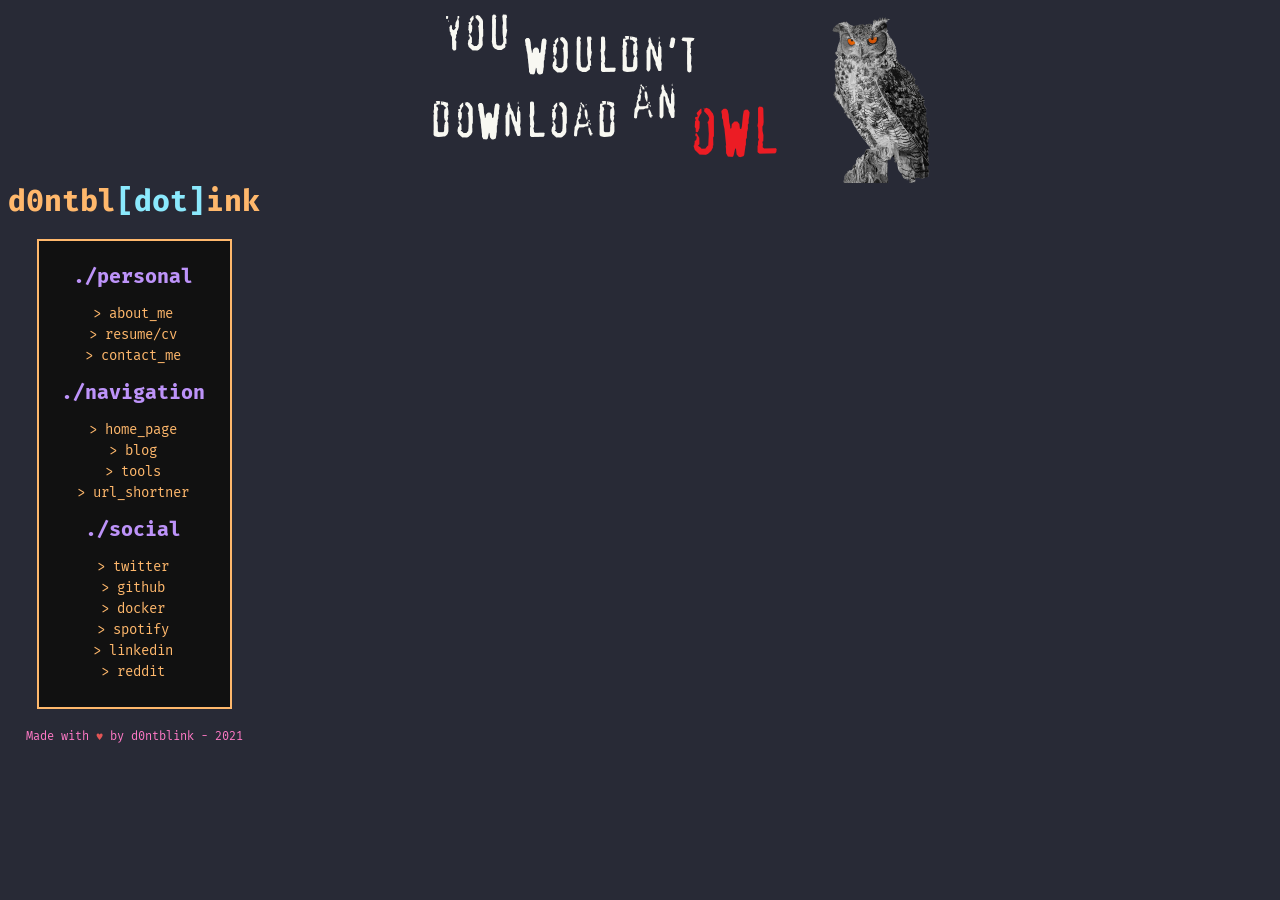
==== website/index.html @ 244cef08 "intial commit" ====
<html>
<head>
    <meta charset='utf-8'>
    <title>d0ntbl.ink_h0me_page🦉💻</title>
    <link rel="stylesheet" type="text/css" href="./css/main.css">
    <link rel="icon" type="image/ico" href="./img/favicon.png">
    <meta property="url" content="https://d0ntbl.ink" />
    <meta property="title" content="d0ntbl.ink_home_page🦉💻<" />
    <meta property="description" content="home page index" />
</head>
    <body>
        <img src="./img/banner.png" alt="you wouldnt download an owl" width="600" height="175">
        <div id="vcontainer"><div id="hcontainer">
            <h1><a href="/">d0ntbl<font color="#8be9fd">[dot]</font>ink</a></h1>
            <div id="content">
                <h2>./personal</h2>
                    <a href="https://blog.d0ntbl.ink/aboutme/">> about_me</a>
                    <br><a target="_blank" href="https://blog.d0ntbl.ink/resume">> resume/cv</a>
                    <br><a href = "mailto: me@d0ntbl.ink">> contact_me</a>
                <h2>./navigation</h2>
                    <a target="_blank" href="https://d0ntbl.ink">> home_page</a>
                    <br><a target="_blank" href="https://blog.d0ntbl.ink">> blog</a>
                    <br><a target="_blank" href="https://tools.d0ntbl.ink">> tools</a>
                    <br><a target="_blank" href="https://s.d0ntbl.ink">> url_shortner</a>
                <h2>./social</h2>
                    <a target="_blank" href="https://twitter.com/d0ntblinktweets">> twitter</a>
                    <br><a target="_blank" href="https://github.com/d0ntblink">> github</a>
                    <br><a target="_blank" href="https://hub.docker.com/u/d0ntblink">> docker</a>
                    <br><a target="_blank" href="https://open.spotify.com/user/22ttkhngi5b5j5lxmuppwiw7a">> spotify</a>
                    <br><a target="_blank" href="https://linkedin.com/in/garykh">> linkedin</a>
                    <br><a target="_blank" href="https://reddit.com/u/Garshasb">> reddit</a>
                </div>
                <div id="footer">Made with <span style="color: #e25555;">&hearts;</span> by d0ntblink - 2021</div>
            </div>
        </div>
    </body>
</html>
---- website/css/main.css ----
@import url('https://fonts.googleapis.com/css2?family=Fira+Mono&display=swap');
body {
    background-color: #282a36;
    font-family: 'Fira Mono', monospace;
    text-align: center;
  }
  h1 {
    font-size: 30px;
    text-align: center;
  }
  h2 {
    font-size: 20px;
    color: #bd93f9;
    line-height: 1em;
    text-align: center;
  }
  a {
    font-style: normal;
    color: #ffb86c;
    text-decoration: none;
  }
  a:hover {
    color: #ff79c6;
  }
  p {
    width: auto;
    max-width: 927px;
    position: relative;
    font-size: 12px;
    line-height: 50%;
  }
  #hcontainer {
    display: table-cell;
    vertical-align: middle;
    text-align: center;
    color: #ff79c6;
  }
  #content {
    display: inline-table;
    border: #ffb86c 2px solid;
    background-color: #111111;
    vertical-align: middle;
    text-align: center;
    font-size: 14px;
    line-height: 1.5em;
    padding: 25px 25px 25px 22px;
  }
  #footer {
    font-size: 12px;
    padding-top: 20px;
    text-align: center;
  }
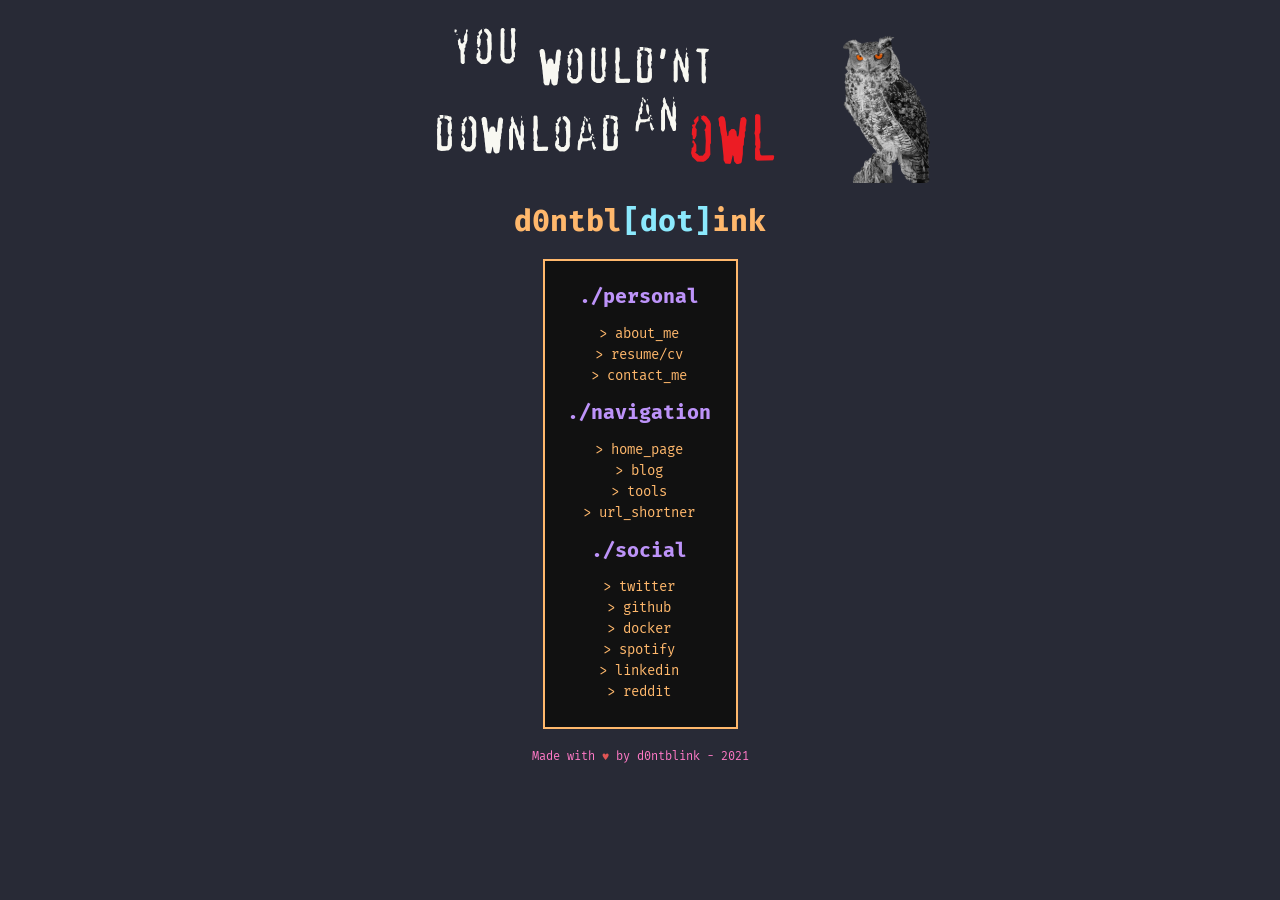
==== commit f52b5bc7: "website is now centred and banner changed to teransparent" ====
--- a/website/index.html
+++ b/website/index.html
@@ -9,7 +9,7 @@
     <meta property="description" content="home page index" />
 </head>
     <body>
-        <img src="./img/banner.png" alt="you wouldnt download an owl" width="600" height="175">
+        <img src="./img/banner_ter.png" alt="you wouldnt download an owl" width="600" height="175">
         <div id="vcontainer"><div id="hcontainer">
             <h1><a href="/">d0ntbl<font color="#8be9fd">[dot]</font>ink</a></h1>
             <div id="content">
@@ -18,10 +18,10 @@
                     <br><a target="_blank" href="https://blog.d0ntbl.ink/resume">> resume/cv</a>
                     <br><a href = "mailto: me@d0ntbl.ink">> contact_me</a>
                 <h2>./navigation</h2>
-                    <a target="_blank" href="https://d0ntbl.ink">> home_page</a>
-                    <br><a target="_blank" href="https://blog.d0ntbl.ink">> blog</a>
-                    <br><a target="_blank" href="https://tools.d0ntbl.ink">> tools</a>
-                    <br><a target="_blank" href="https://s.d0ntbl.ink">> url_shortner</a>
+                    <a target="_self" href="https://d0ntbl.ink">> home_page</a>
+                    <br><a target="_self" href="https://blog.d0ntbl.ink">> blog</a>
+                    <br><a target="_self" href="https://tools.d0ntbl.ink">> tools</a>
+                    <br><a target="_self" href="https://s.d0ntbl.ink">> url_shortner</a>
                 <h2>./social</h2>
                     <a target="_blank" href="https://twitter.com/d0ntblinktweets">> twitter</a>
                     <br><a target="_blank" href="https://github.com/d0ntblink">> github</a>
--- a/website/css/main.css
+++ b/website/css/main.css
@@ -30,7 +30,6 @@
     line-height: 50%;
   }
   #hcontainer {
-    display: table-cell;
     vertical-align: middle;
     text-align: center;
     color: #ff79c6;
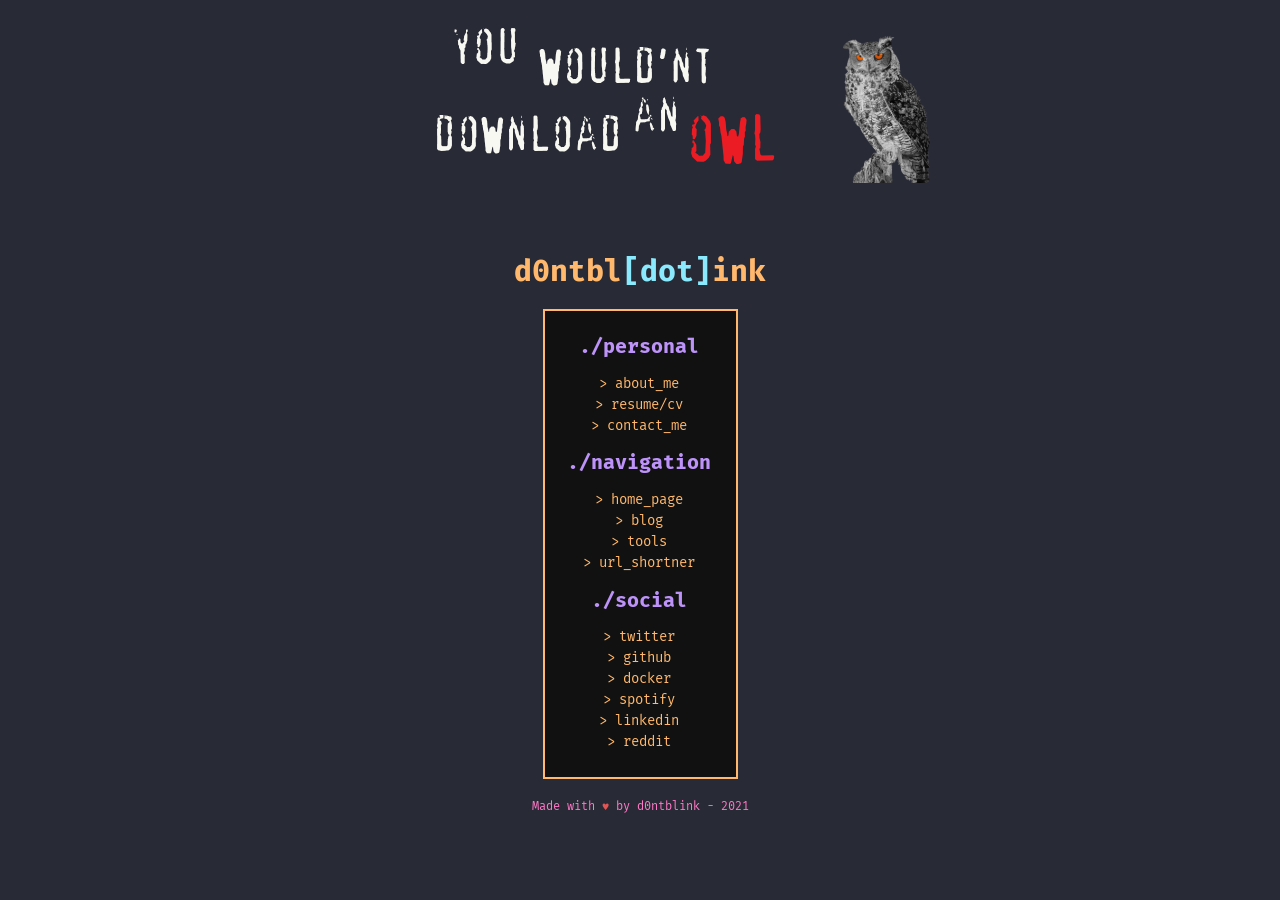
==== commit b9d2ad23: "added a 404 page" ====
--- a/website/index.html
+++ b/website/index.html
@@ -1,21 +1,21 @@
 <html>
-<head>
-    <meta charset='utf-8'>
-    <title>d0ntbl.ink_h0me_page🦉💻</title>
-    <link rel="stylesheet" type="text/css" href="./css/main.css">
-    <link rel="icon" type="image/ico" href="./img/favicon.png">
-    <meta property="url" content="https://d0ntbl.ink" />
-    <meta property="title" content="d0ntbl.ink_home_page🦉💻<" />
-    <meta property="description" content="home page index" />
-</head>
+    <head>
+        <meta charset='utf-8'>
+        <title>d0ntbl.ink_h0me_page🦉💻</title>
+        <link rel="stylesheet" type="text/css" href="./css/style.css">
+        <link rel="icon" type="image/ico" href="./img/favicon.png">
+        <meta property="url" content="https://d0ntbl.ink" />
+        <meta property="title" content="d0ntbl.ink_home_page🦉💻<" />
+        <meta property="description" content="home page index" />
+    </head>
     <body>
         <img src="./img/banner_ter.png" alt="you wouldnt download an owl" width="600" height="175">
         <div id="vcontainer"><div id="hcontainer">
             <h1><a href="/">d0ntbl<font color="#8be9fd">[dot]</font>ink</a></h1>
             <div id="content">
                 <h2>./personal</h2>
-                    <a href="https://blog.d0ntbl.ink/aboutme/">> about_me</a>
-                    <br><a target="_blank" href="https://blog.d0ntbl.ink/resume">> resume/cv</a>
+                    <a target="_self" href="https://blog.d0ntbl.ink/aboutme/">> about_me</a>
+                    <br><a target="_self" href="https://blog.d0ntbl.ink/resume">> resume/cv</a>
                     <br><a href = "mailto: me@d0ntbl.ink">> contact_me</a>
                 <h2>./navigation</h2>
                     <a target="_self" href="https://d0ntbl.ink">> home_page</a>
--- a/website/css/style.css
+++ b/website/css/style.css
@@ -0,0 +1,50 @@
+@import url('https://fonts.googleapis.com/css2?family=Fira+Mono&display=swap');
+body {
+    background-color: #282a36;
+    font-family: 'Fira Mono', monospace;
+    text-align: center;
+  }
+  h1 {
+    font-size: 30px;
+    text-align: center;
+    padding-top: 50px;
+  }
+  h2 {
+    font-size: 20px;
+    color: #bd93f9;
+    line-height: 1em;
+    text-align: center;
+  }
+  a {
+    font-style: normal;
+    color: #ffb86c;
+    text-decoration: none;
+  }
+  a:hover {
+    color: #ff79c6;
+  }
+  p {
+    width: auto;
+    max-width: 927px;
+    position: relative;
+    font-size: 12px;
+    line-height: 50%;
+  }
+  #hcontainer {
+    color: #ff79c6;
+  }
+  #content {
+    display: inline-table;
+    border: #ffb86c 2px solid;
+    background-color: #111111;
+    vertical-align: middle;
+    text-align: center;
+    font-size: 14px;
+    line-height: 1.5em;
+    padding: 25px 25px 25px 22px;
+  }
+  #footer {
+    font-size: 12px;
+    padding-top: 20px;
+    text-align: center;
+  }
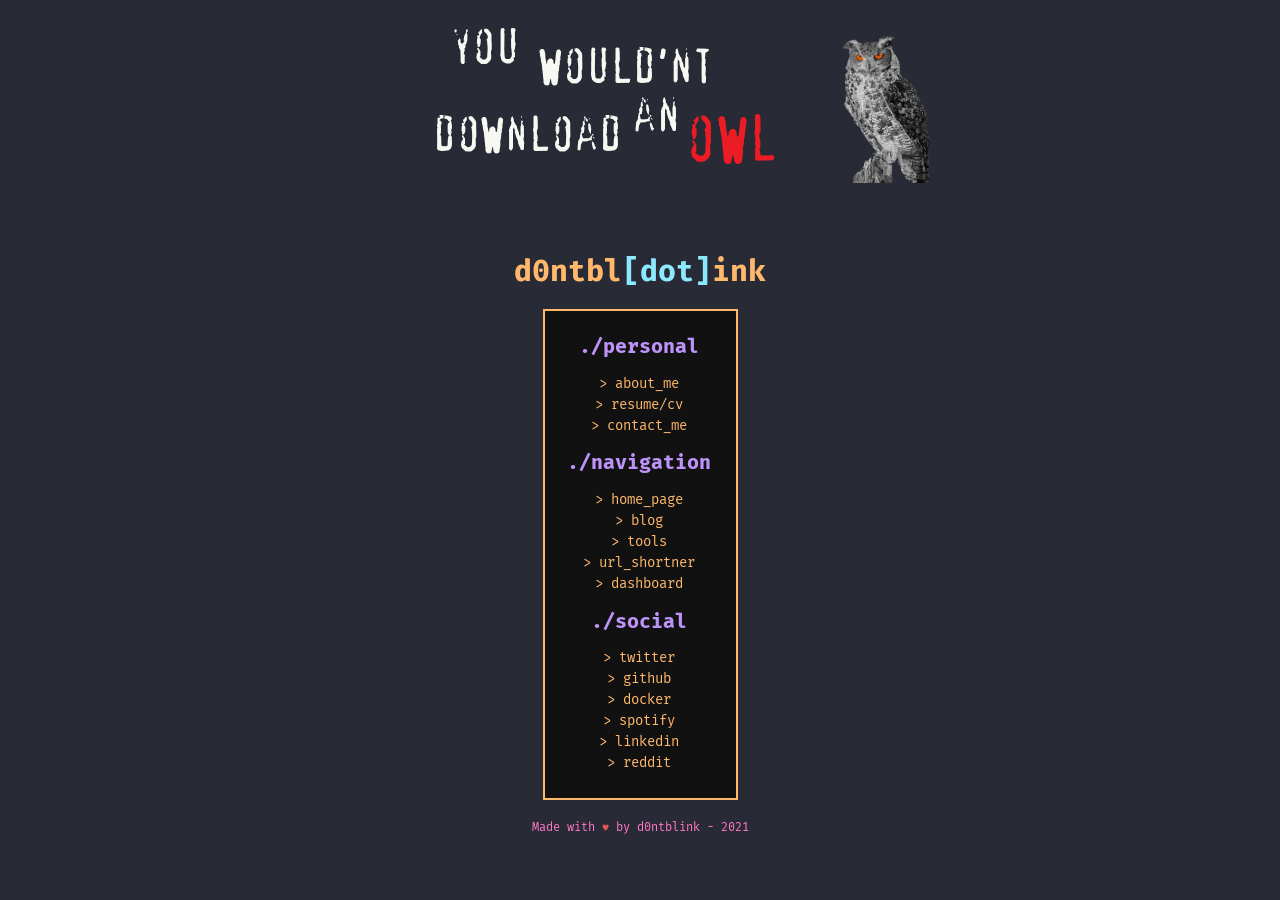
==== commit 4c69a0ed: "added dashboard to navigation" ====
--- a/website/index.html
+++ b/website/index.html
@@ -22,6 +22,7 @@
                     <br><a target="_self" href="https://blog.d0ntbl.ink">> blog</a>
                     <br><a target="_self" href="https://tools.d0ntbl.ink">> tools</a>
                     <br><a target="_self" href="https://s.d0ntbl.ink">> url_shortner</a>
+                    <br><a target="_self" href="https://monitor.d0ntbl.ink">> dashboard</a>
                 <h2>./social</h2>
                     <a target="_blank" href="https://twitter.com/d0ntblinktweets">> twitter</a>
                     <br><a target="_blank" href="https://github.com/d0ntblink">> github</a>
